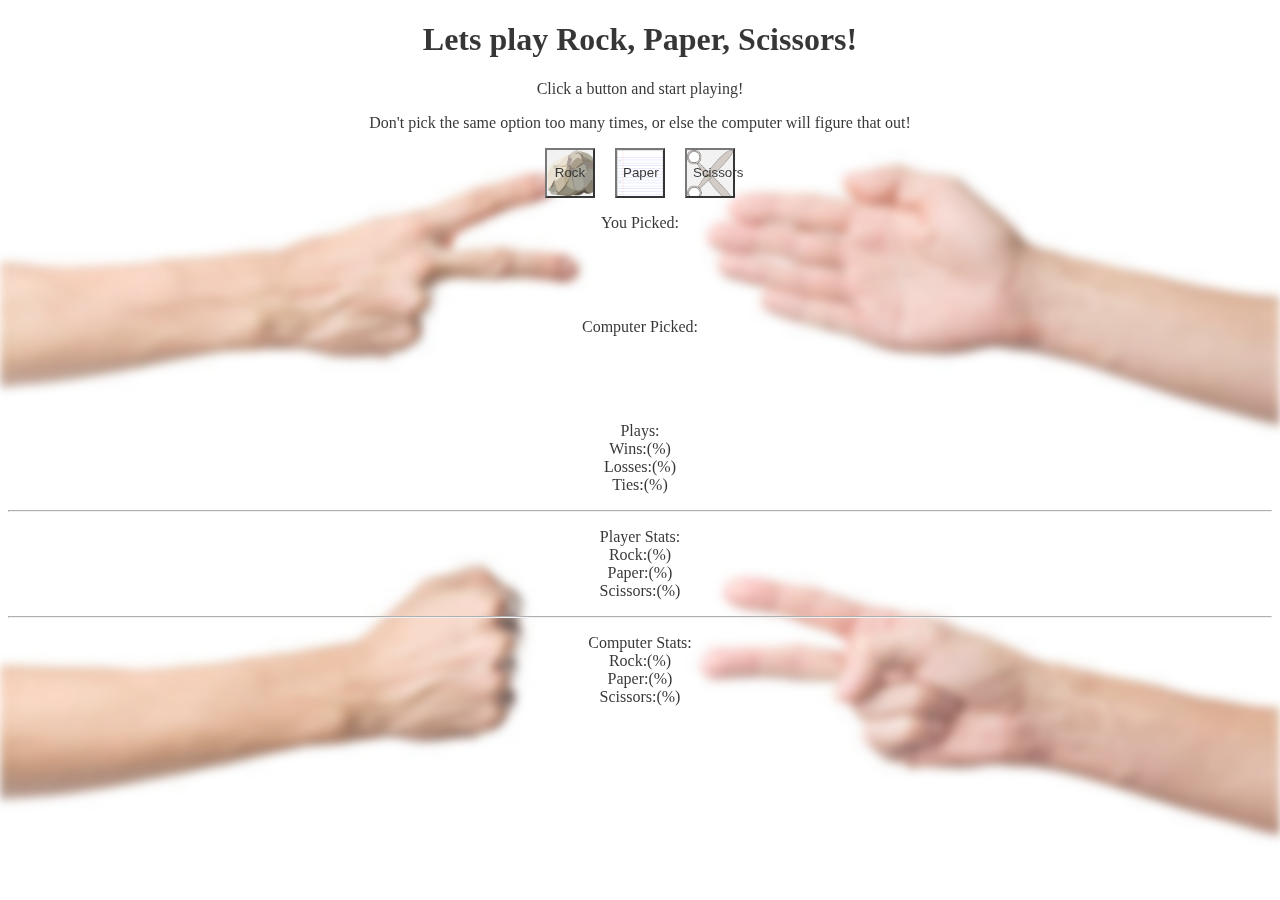
==== index.html @ f68e0031 "add faded background, add support for older browsers" ====
<!DOCTYPE html>
<html class="thehtmlclass">
    <head>
      <link href="styles.css" type="text/css" rel="stylesheet">
      <title>Rock, Paper, and Scissors</title>
    </head>
    <body class="bodybackground">
      <h1>Lets play Rock, Paper, Scissors!</h1>
      <p>Click a button and start playing!</p>
      <p>Don't pick the same option too many times, or else the computer will figure that out!</p>
      <button class="RockButton">Rock</button><button class="PaperButton">Paper</button><button class="ScissorsButton">Scissors</button>
      <!-- <input type="text" id="player"/> -->
      <br>
      <p>You Picked: <span id="youpicked"></span></p>
      <div id="playerpicture"></div>
      <p>Computer Picked: <span id="computeranswer"></span></p>
      <div id="computerpicture"></div>
      <p><span id="answer"></span></p>
      <p>Plays:<span id="plays"></span>
        <br>Wins:<span id="wins"></span>(<span id="winspercentage"></span>%)
        <br>Losses:<span id="losses"></span>(<span id="lossespercentage"></span>%)
        <br>Ties:<span id="ties"></span>(<span id="tiespercentage"></span>%)
      </p><hr>
      <p>Player Stats:
        <br>Rock:<span id="procks"></span>(<span id="prockspercentage"></span>%)
        <br>Paper:<span id="ppapers"></span>(<span id="ppaperspercentage"></span>%)
        <br>Scissors:<span id="pscissors"></span>(<span id="pscissorspercentage"></span>%)
      </p><hr>
      <p>Computer Stats:
        <br>Rock:<span id="crocks"></span>(<span id="crockspercentage"></span>%)
        <br>Paper:<span id="cpapers"></span>(<span id="cpaperspercentage"></span>%)
        <br>Scissors:<span id="cscissors"></span>(<span id="cscissorspercentage"></span>%)
      </p>
      <script src='https://code.jquery.com/jquery-3.1.0.min.js'></script>
    </body>
  <script src="main.js"></script>
</html>
---- styles.css ----
html {
  text-align: center;
}
.bodybackground {
  overflow: auto;
  position: relative;
}
.bodybackground:before {
  content: "";
  position: fixed;
  left: 0;
  right: 0;
  z-index: -1;
  background-image: url('img/RockPaperScissorsBackground.png');
  background-size: cover;
  width: 100%;
  height: 100%;
  -webkit-filter: blur(5px);
  -moz-filter: blur(5px);
  -o-filter: blur(5px);
  -ms-filter: blur(5px);
  filter: blur(5px);
}

.RockButton, .PaperButton, .ScissorsButton, #playerpicture, #computerpicture{
  width: 50px;
  height: 50px;
  display: inline-block;
  background-size: cover;
  -webkit-transition: all 0.4s;
  -moz-transition: all 0.4s;
  -o-transition: all 0.4s;
  -ms-transition: all 0.4s;
  transition: all 0.4s;
  margin: 0px 10px;
}
#playerpicture{
  background-image: url('');
}
#computerpicture{
  background-image: url('');
}
.RockButton{
  background-image: url('img/rock.png');
}
.PaperButton{
  background-image: url('img/paper.png');
}
.ScissorsButton{
  background-image: url('img/scissors.png');
}
.RockButton:hover, .PaperButton:hover, .ScissorsButton:hover {
  -moz-transform: scale(1.2);
  -webkit-transform: scale(1.2);
  -o-transform: scale(1.2);
  -ms-transform: scale(1.2);
  transform: scale(1.2);
}
.RockButton:active, .PaperButton:active, .ScissorsButton:active {
  -moz-transform: scale(1.2);
  -webkit-transform: scale(1.2);
  -o-transform: scale(1.2);
  -ms-transform: scale(1.2);
  transform: scale(1.4);
}
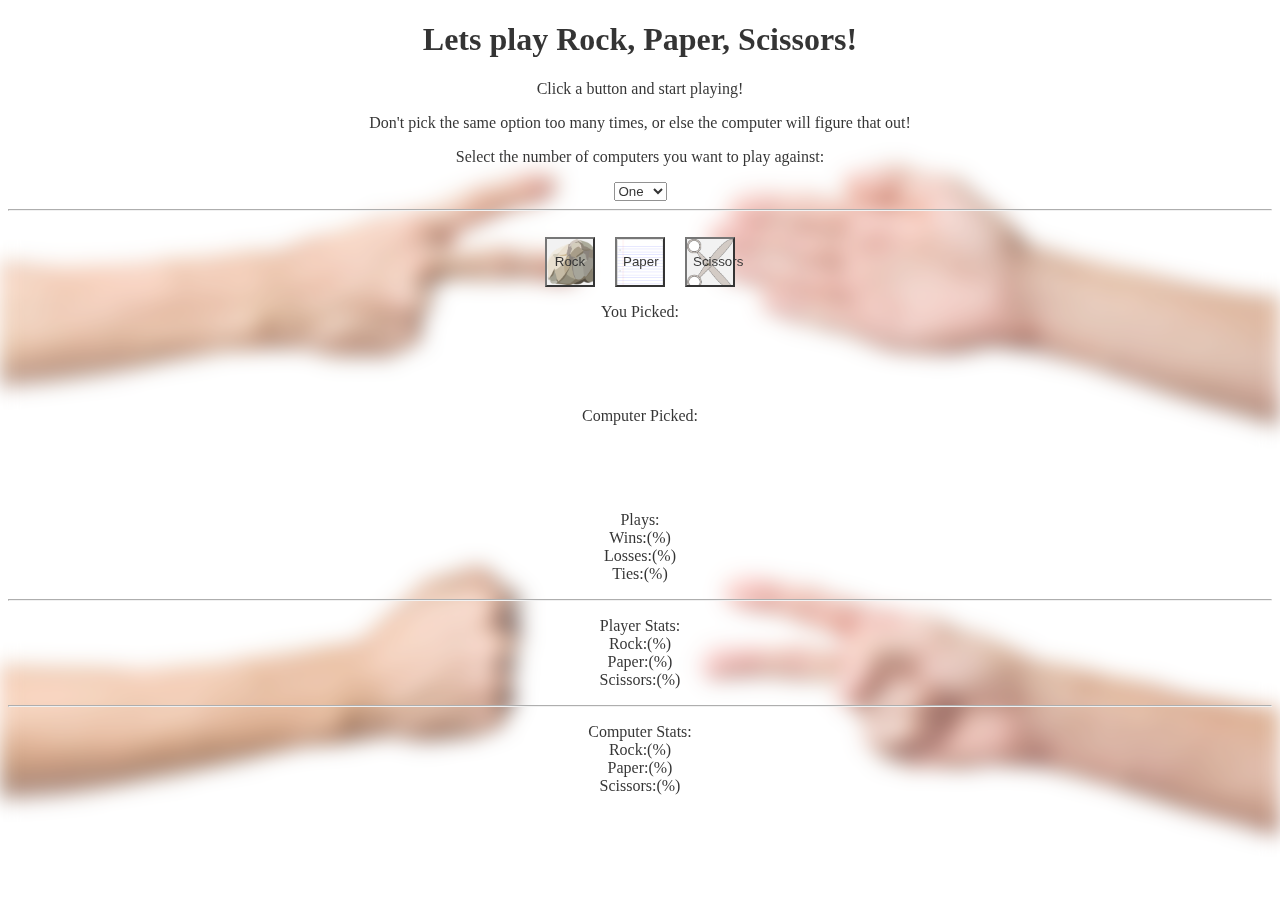
==== commit 4d3a55a5: "add select and options" ====
--- a/index.html
+++ b/index.html
@@ -8,6 +8,13 @@
       <h1>Lets play Rock, Paper, Scissors!</h1>
       <p>Click a button and start playing!</p>
       <p>Don't pick the same option too many times, or else the computer will figure that out!</p>
+      <p>Select the number of computers you want to play against:</p>
+      <select name="number_of_computers" id="number_of_computers">
+        <option value="computer_players_one">One</option>
+        <option value="computer_players_two">two</option>
+        <option value="computer_players_three">three</option>
+      </select>
+      <br><hr><br>
       <button class="RockButton">Rock</button><button class="PaperButton">Paper</button><button class="ScissorsButton">Scissors</button>
       <!-- <input type="text" id="player"/> -->
       <br>
--- a/styles.css
+++ b/styles.css
@@ -15,11 +15,11 @@
   background-size: cover;
   width: 100%;
   height: 100%;
-  -webkit-filter: blur(5px);
-  -moz-filter: blur(5px);
-  -o-filter: blur(5px);
-  -ms-filter: blur(5px);
-  filter: blur(5px);
+  -webkit-filter: blur(10px);
+  -moz-filter: blur(10px);
+  -o-filter: blur(10px);
+  -ms-filter: blur(10px);
+  filter: blur(10px);
 }
 
 .RockButton, .PaperButton, .ScissorsButton, #playerpicture, #computerpicture{
@@ -50,16 +50,16 @@
   background-image: url('img/scissors.png');
 }
 .RockButton:hover, .PaperButton:hover, .ScissorsButton:hover {
+  -webkit-transform: scale(1.2);
   -moz-transform: scale(1.2);
-  -webkit-transform: scale(1.2);
   -o-transform: scale(1.2);
   -ms-transform: scale(1.2);
   transform: scale(1.2);
 }
 .RockButton:active, .PaperButton:active, .ScissorsButton:active {
-  -moz-transform: scale(1.2);
-  -webkit-transform: scale(1.2);
-  -o-transform: scale(1.2);
-  -ms-transform: scale(1.2);
+  -webkit-transform: scale(1.4);
+  -moz-transform: scale(1.4);
+  -o-transform: scale(1.4);
+  -ms-transform: scale(1.4);
   transform: scale(1.4);
 }
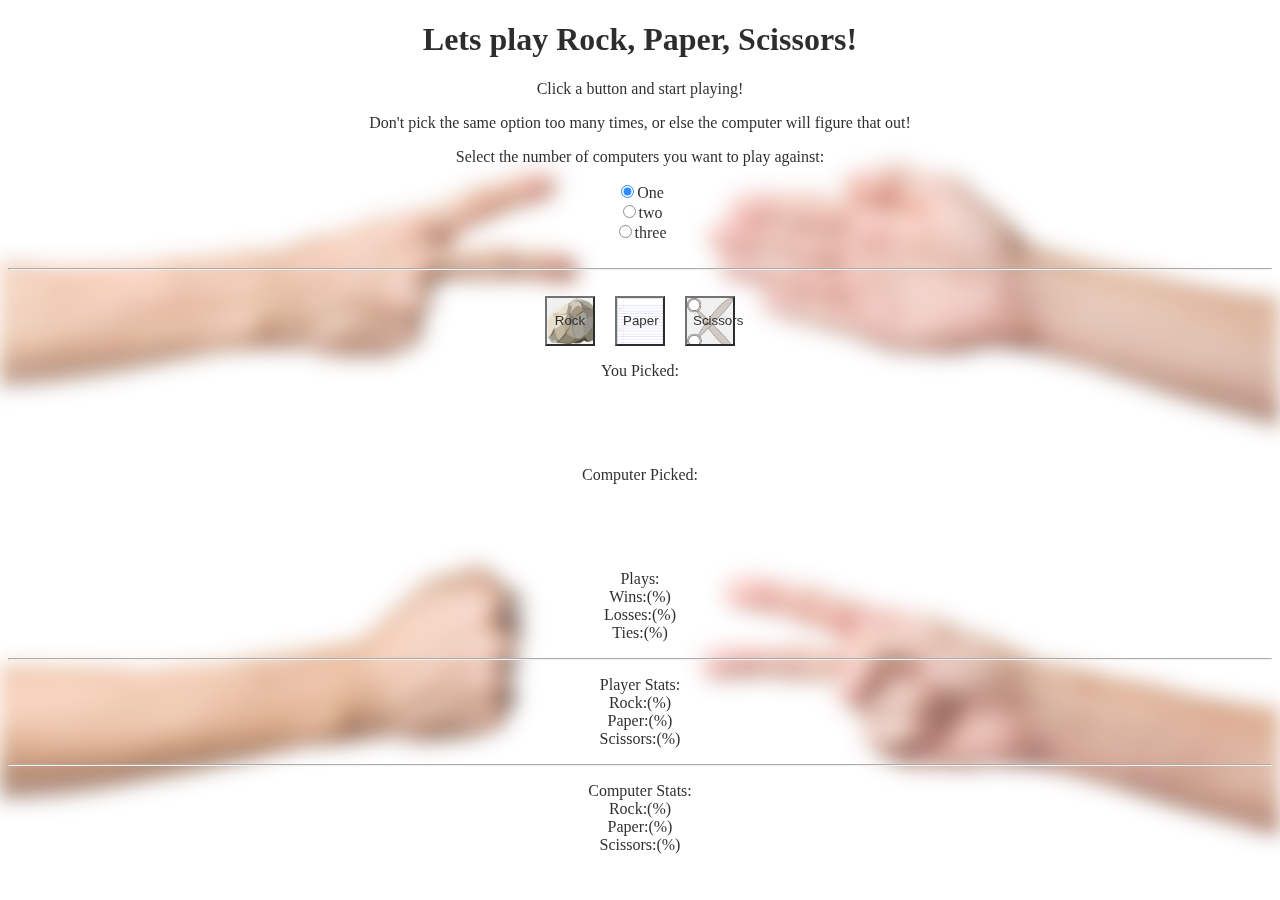
==== commit c8213b3b: "change to radio input" ====
--- a/index.html
+++ b/index.html
@@ -9,11 +9,9 @@
       <p>Click a button and start playing!</p>
       <p>Don't pick the same option too many times, or else the computer will figure that out!</p>
       <p>Select the number of computers you want to play against:</p>
-      <select name="number_of_computers" id="number_of_computers">
-        <option value="computer_players_one">One</option>
-        <option value="computer_players_two">two</option>
-        <option value="computer_players_three">three</option>
-      </select>
+      <input type="radio" name="number_of_computers" value="computer_players_one" checked="checked">One<br>
+      <input type="radio" name="number_of_computers" value="computer_players_two">two<br>
+      <input type="radio" name="number_of_computers" value="computer_players_three">three<br>
       <br><hr><br>
       <button class="RockButton">Rock</button><button class="PaperButton">Paper</button><button class="ScissorsButton">Scissors</button>
       <!-- <input type="text" id="player"/> -->
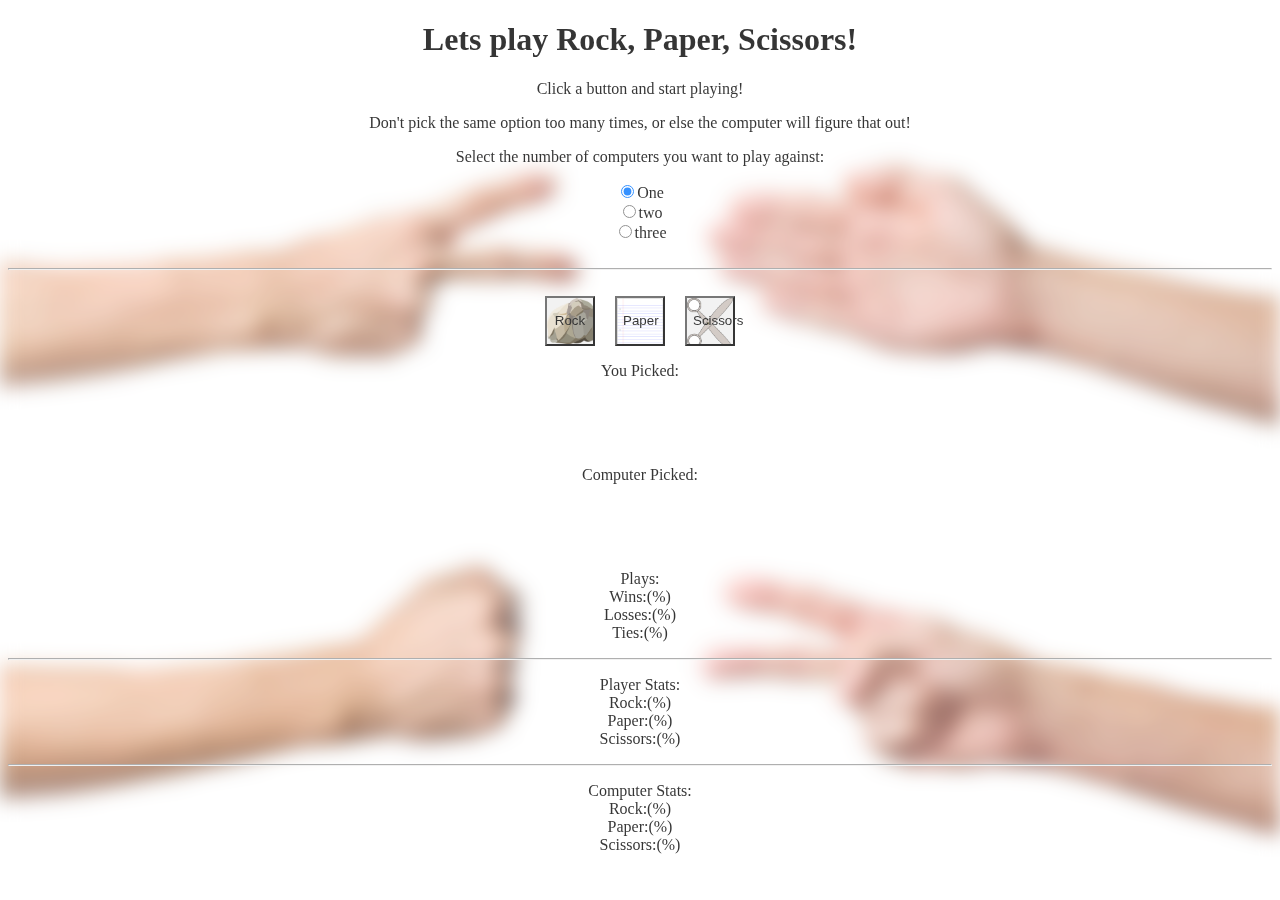
==== commit 73181002: "organize switch, update jQuery" ====
--- a/index.html
+++ b/index.html
@@ -36,7 +36,7 @@
         <br>Paper:<span id="cpapers"></span>(<span id="cpaperspercentage"></span>%)
         <br>Scissors:<span id="cscissors"></span>(<span id="cscissorspercentage"></span>%)
       </p>
-      <script src='https://code.jquery.com/jquery-3.1.0.min.js'></script>
+      <script src='https://code.jquery.com/jquery-3.2.1.min.js'></script>
     </body>
   <script src="main.js"></script>
 </html>
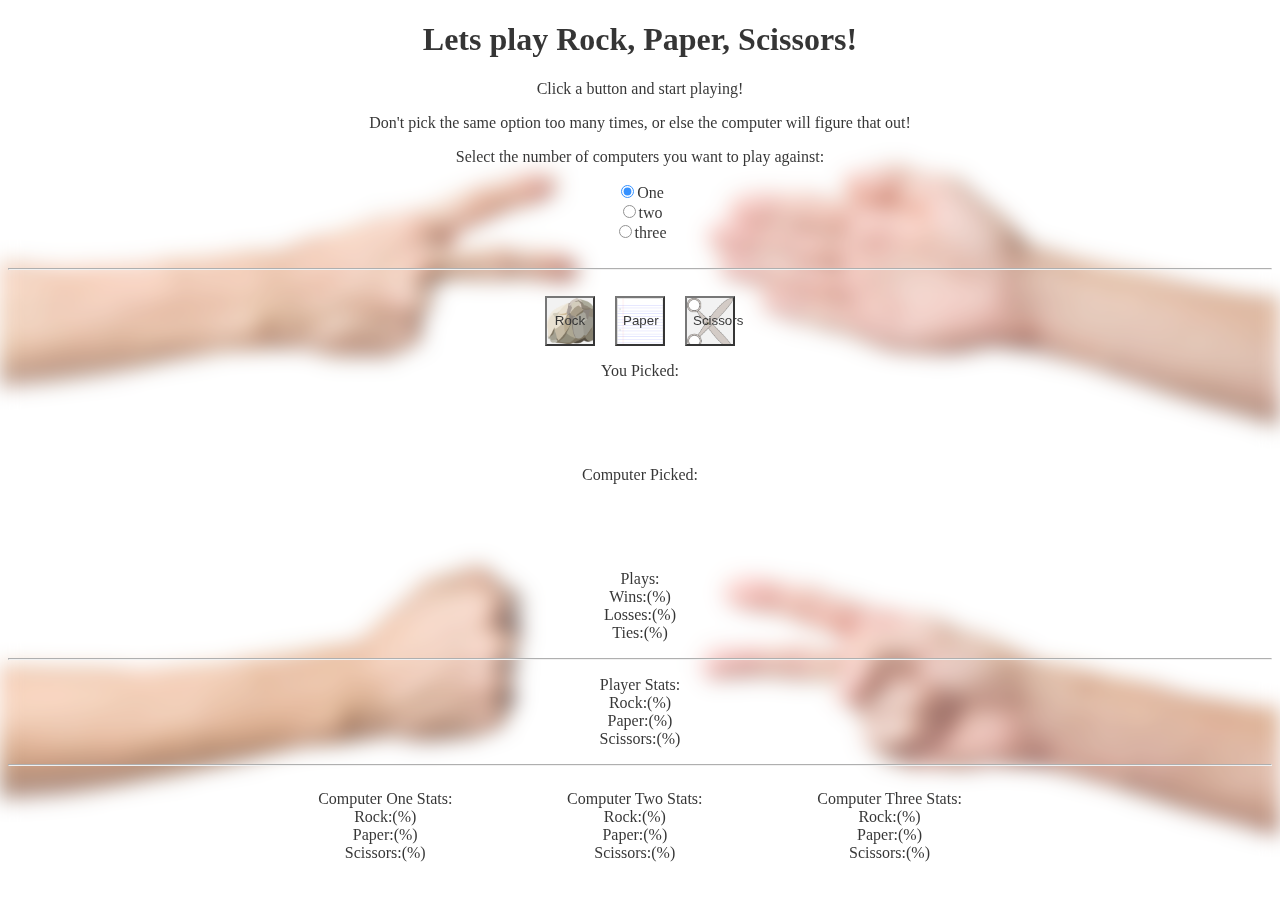
==== commit b43e68cb: "added stats for mutiple computers" ====
--- a/index.html
+++ b/index.html
@@ -31,11 +31,23 @@
         <br>Paper:<span id="ppapers"></span>(<span id="ppaperspercentage"></span>%)
         <br>Scissors:<span id="pscissors"></span>(<span id="pscissorspercentage"></span>%)
       </p><hr>
-      <p>Computer Stats:
-        <br>Rock:<span id="crocks"></span>(<span id="crockspercentage"></span>%)
-        <br>Paper:<span id="cpapers"></span>(<span id="cpaperspercentage"></span>%)
-        <br>Scissors:<span id="cscissors"></span>(<span id="cscissorspercentage"></span>%)
-      </p>
+      <div id="computerStats">
+        <p id="computer1Stats">Computer One Stats:
+          <br>Rock:<span id="c1rocks"></span>(<span id="c1rockspercentage"></span>%)
+          <br>Paper:<span id="c1papers"></span>(<span id="c1paperspercentage"></span>%)
+          <br>Scissors:<span id="c1scissors"></span>(<span id="c1scissorspercentage"></span>%)
+        </p>
+        <p id="computer2Stats">Computer Two Stats:
+          <br>Rock:<span id="c2rocks"></span>(<span id="c2rockspercentage"></span>%)
+          <br>Paper:<span id="c2papers"></span>(<span id="c2paperspercentage"></span>%)
+          <br>Scissors:<span id="c2scissors"></span>(<span id="c2scissorspercentage"></span>%)
+        </p>
+        <p id="computer3Stats">Computer Three Stats:
+          <br>Rock:<span id="c3rocks"></span>(<span id="c3rockspercentage"></span>%)
+          <br>Paper:<span id="c3papers"></span>(<span id="c3paperspercentage"></span>%)
+          <br>Scissors:<span id="c3scissors"></span>(<span id="c3scissorspercentage"></span>%)
+        </p>
+      </div>
       <script src='https://code.jquery.com/jquery-3.2.1.min.js'></script>
     </body>
   <script src="main.js"></script>
--- a/styles.css
+++ b/styles.css
@@ -63,3 +63,8 @@
   -ms-transform: scale(1.4);
   transform: scale(1.4);
 }
+#computerStats{
+  display: flex;
+  justify-content: space-around;
+  padding: 0% 20%;
+}
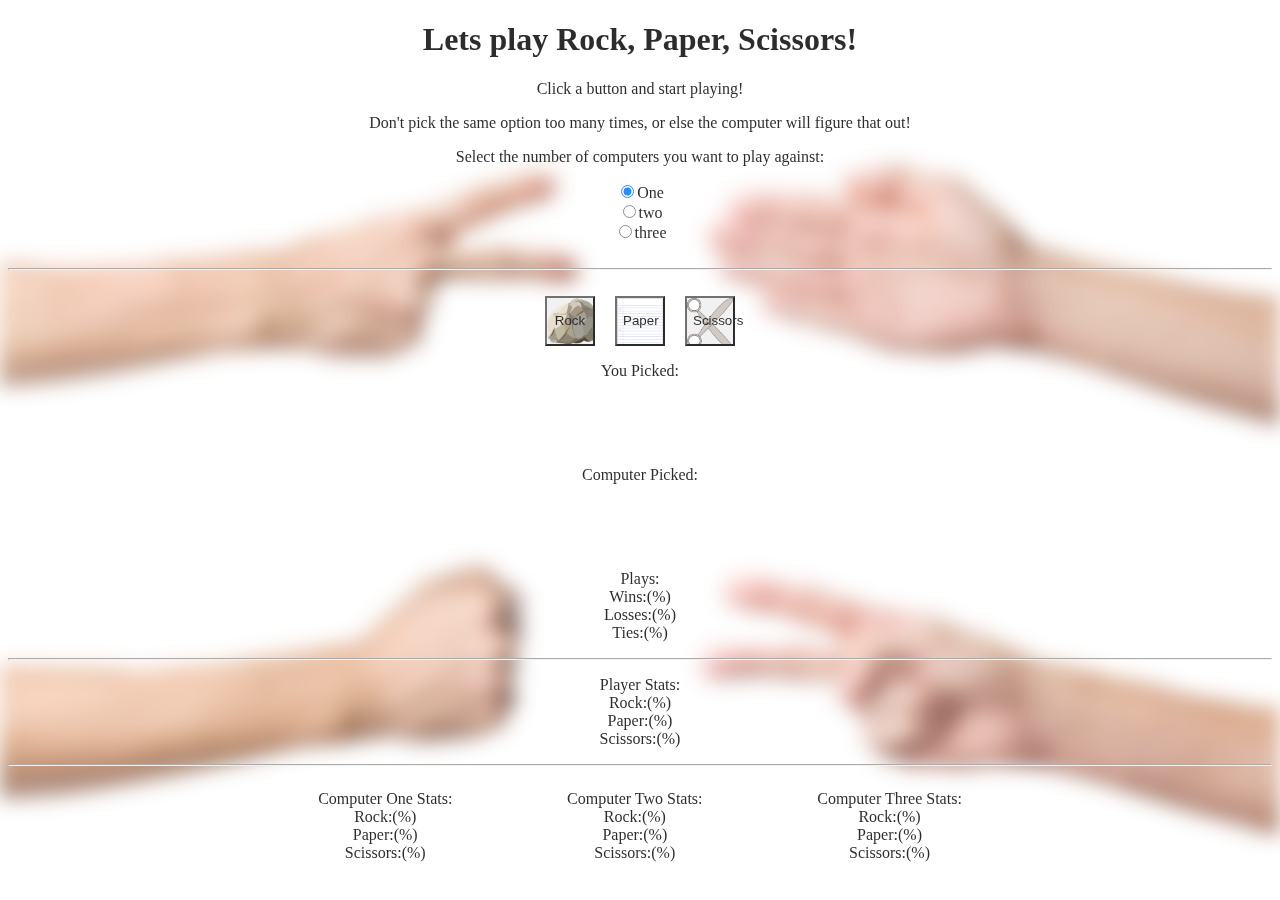
==== commit 29fc9ccb: "add new function and for loop" ====
--- a/index.html
+++ b/index.html
@@ -9,9 +9,11 @@
       <p>Click a button and start playing!</p>
       <p>Don't pick the same option too many times, or else the computer will figure that out!</p>
       <p>Select the number of computers you want to play against:</p>
-      <input type="radio" name="number_of_computers" value="computer_players_one" checked="checked">One<br>
-      <input type="radio" name="number_of_computers" value="computer_players_two">two<br>
-      <input type="radio" name="number_of_computers" value="computer_players_three">three<br>
+      <form id="computerPlayerCount">
+        <input type="radio" name="number_of_computers" value="1" checked="checked">One<br>
+        <input type="radio" name="number_of_computers" value="2">two<br>
+        <input type="radio" name="number_of_computers" value="3">three<br>
+      </form>
       <br><hr><br>
       <button class="RockButton">Rock</button><button class="PaperButton">Paper</button><button class="ScissorsButton">Scissors</button>
       <!-- <input type="text" id="player"/> -->
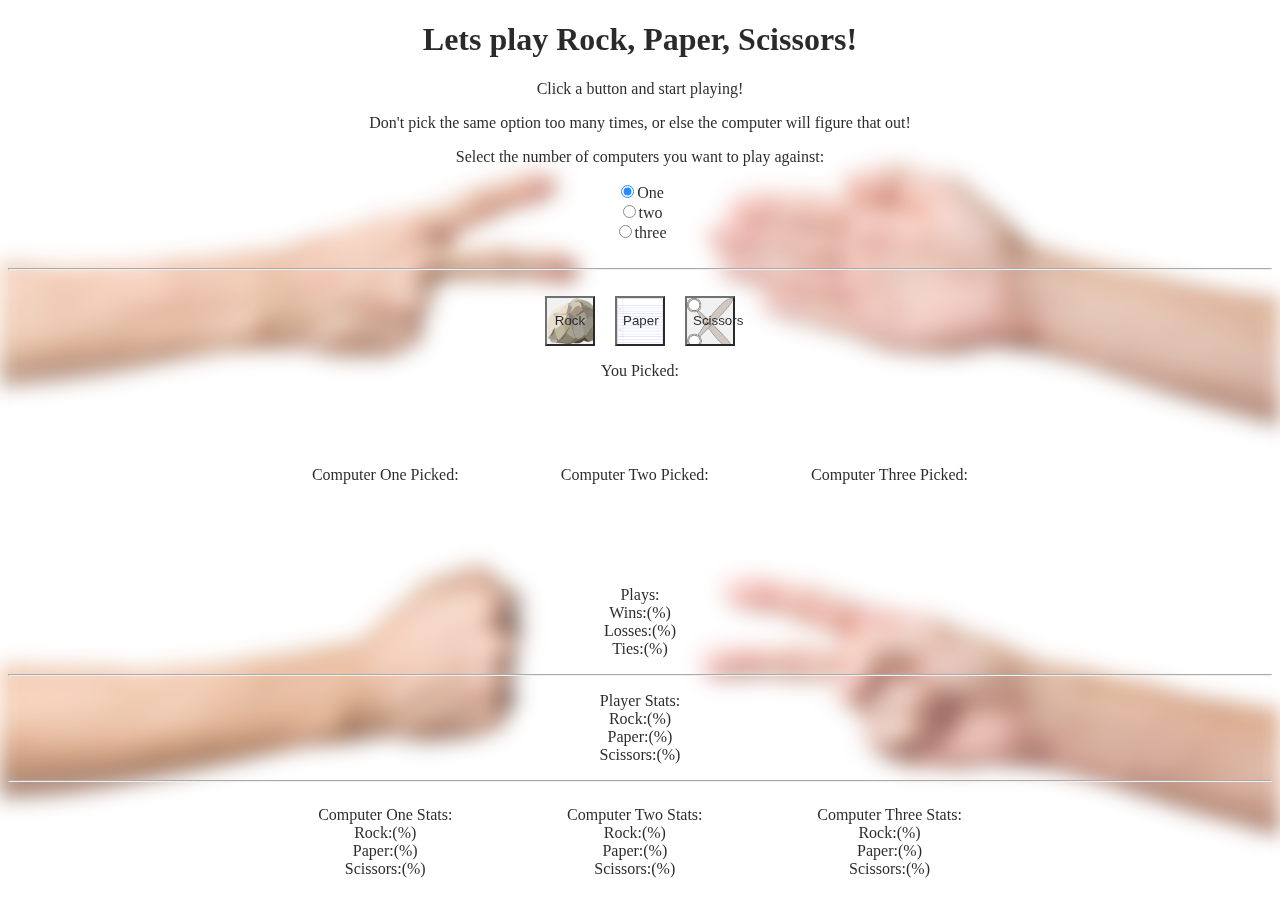
==== commit 1cdeee30: "add functions" ====
--- a/index.html
+++ b/index.html
@@ -20,9 +20,23 @@
       <br>
       <p>You Picked: <span id="youpicked"></span></p>
       <div id="playerpicture"></div>
-      <p>Computer Picked: <span id="computeranswer"></span></p>
-      <div id="computerpicture"></div>
-      <p><span id="answer"></span></p>
+      <div id="computerpictures">
+        <div>
+          <p>Computer One Picked: <span id="computer1answer"></span></p>
+          <div id="computer1picture"></div>
+          <p><span id="answer1"></span></p>
+        </div>
+        <div>
+          <p>Computer Two Picked: <span id="computer2answer"></span></p>
+          <div id="computer2picture"></div>
+          <p><span id="answer2"></span></p>
+        </div>
+        <div>
+          <p>Computer Three Picked: <span id="computer3answer"></span></p>
+          <div id="computer3picture"></div>
+          <p><span id="answer3"></span></p>
+        </div>
+      </div>
       <p>Plays:<span id="plays"></span>
         <br>Wins:<span id="wins"></span>(<span id="winspercentage"></span>%)
         <br>Losses:<span id="losses"></span>(<span id="lossespercentage"></span>%)
--- a/styles.css
+++ b/styles.css
@@ -22,7 +22,7 @@
   filter: blur(10px);
 }
 
-.RockButton, .PaperButton, .ScissorsButton, #playerpicture, #computerpicture{
+.RockButton, .PaperButton, .ScissorsButton, #playerpicture, #computerpicture, #computer1picture, #computer2picture, #computer3picture{
   width: 50px;
   height: 50px;
   display: inline-block;
@@ -37,7 +37,18 @@
 #playerpicture{
   background-image: url('');
 }
-#computerpicture{
+#computerpictures{
+  display: flex;
+  justify-content: space-around;
+  padding: 0% 20%;
+}
+#computer1picture{
+  background-image: url('');
+}
+#computer2picture{
+  background-image: url('');
+}
+#computer3picture{
   background-image: url('');
 }
 .RockButton{
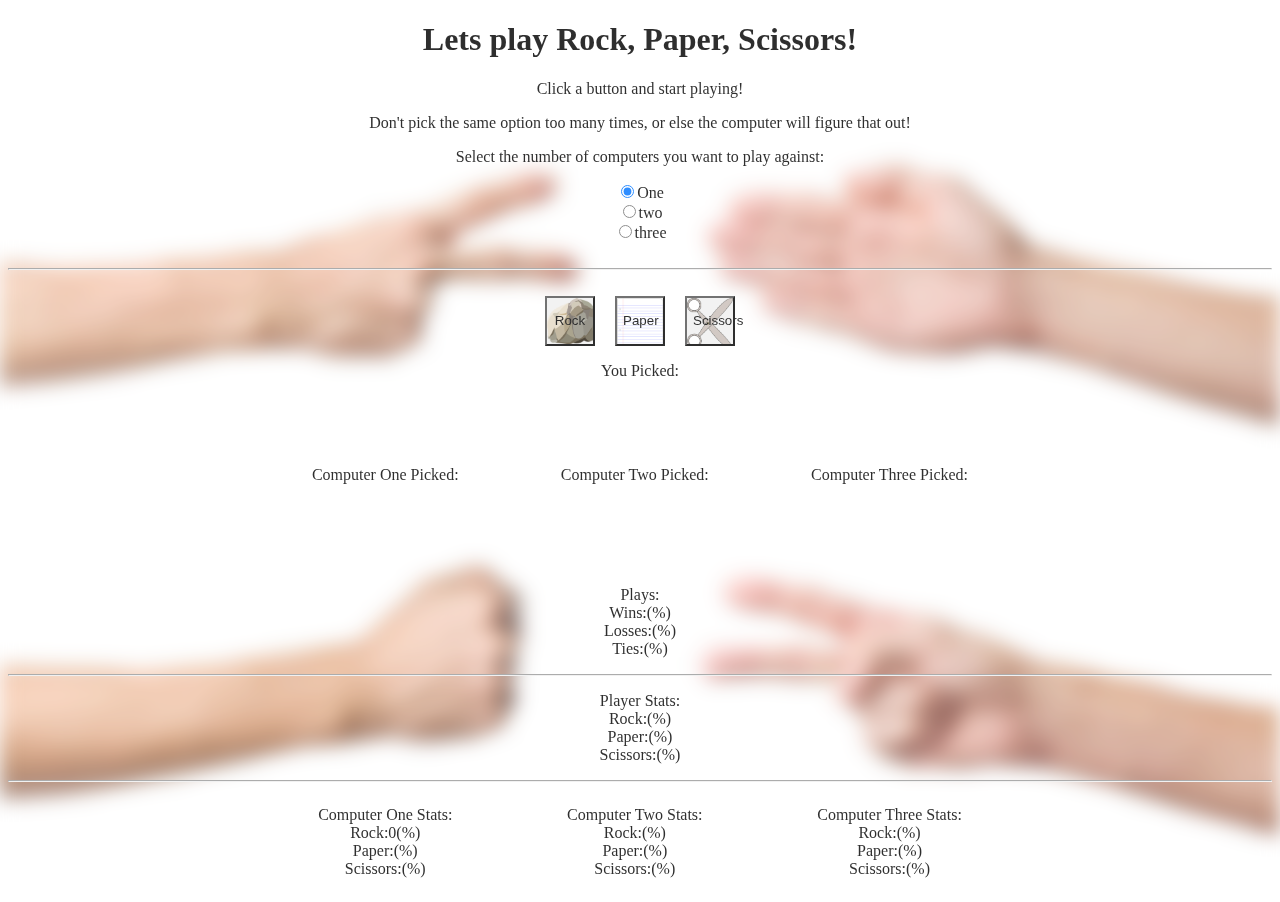
==== commit c7f4aa82: "added counters" ====
--- a/index.html
+++ b/index.html
@@ -49,7 +49,7 @@
       </p><hr>
       <div id="computerStats">
         <p id="computer1Stats">Computer One Stats:
-          <br>Rock:<span id="c1rocks"></span>(<span id="c1rockspercentage"></span>%)
+          <br>Rock:<span id="c1rocks">0</span>(<span id="c1rockspercentage"></span>%)
           <br>Paper:<span id="c1papers"></span>(<span id="c1paperspercentage"></span>%)
           <br>Scissors:<span id="c1scissors"></span>(<span id="c1scissorspercentage"></span>%)
         </p>
